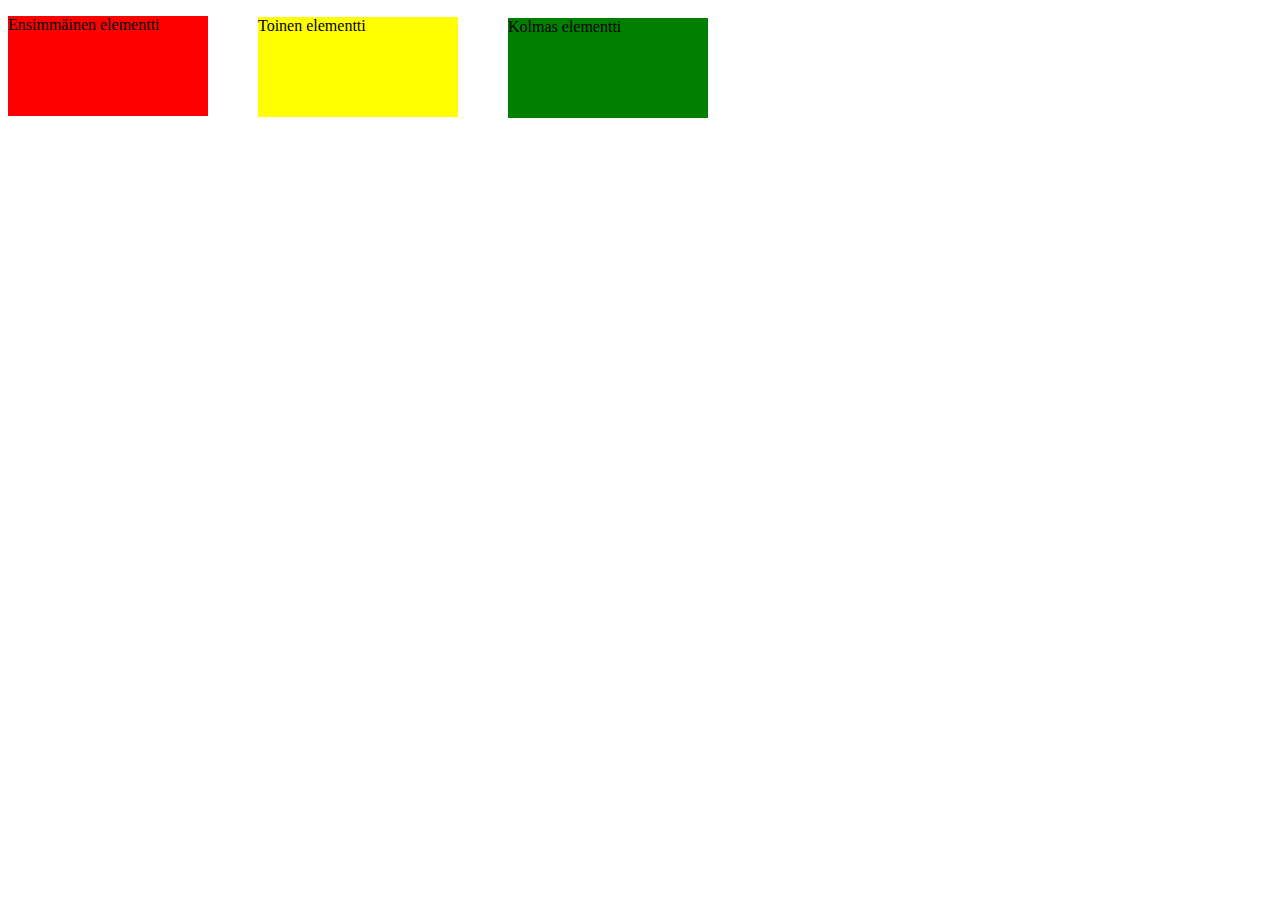
==== position.html @ ec0e6e78 "Osa 3. Yhdeksäs tehtävä" ====
<!DOCTYPE html>
<html>

<head>
    <meta charset="UTF-8" />
    <title>Elementit vierekkäin</title>
    <link rel="stylesheet" href="styles.css">
</head>

<body>
    <div class="container1">
        <p>Ensimmäinen elementti</p>
    </div>
    <div class="container2">
        <p>Toinen elementti</p>
    </div>
    <div class="container3">
        <p>Kolmas elementti</p>
    </div>
</body>

</html>
---- styles.css ----
.container1 {
    background-color:red;
    height:100px;
    width:200px;
}

.container2 {
    background-color:yellow;
    height:100px;
    width:200px;
    position: relative;
    left: 250px;
    top: -115px;
}

.container3 {
    background-color:green;
    height:100px;
    width:200px;
    position: relative;
    top: -230px;
    left: 500px;
}
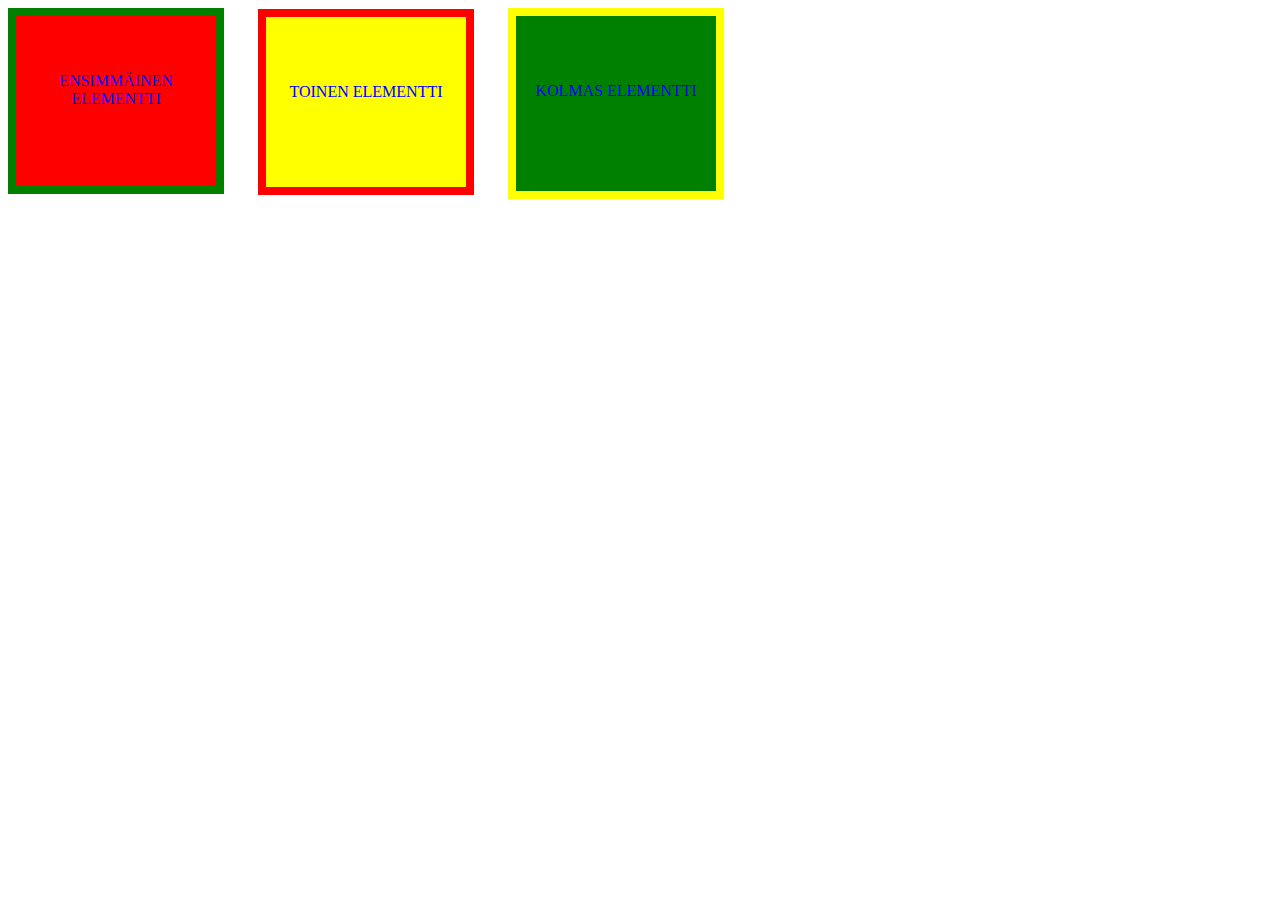
==== commit 3a2c19be: "Osa 3. Kymmenes tehtävä" ====
--- a/position.html
+++ b/position.html
@@ -9,13 +9,13 @@
 
 <body>
     <div class="container1">
-        <p>Ensimmäinen elementti</p>
+        <p class="tekstit">Ensimmäinen elementti</p>
     </div>
     <div class="container2">
-        <p>Toinen elementti</p>
+        <p class="tekstit">Toinen elementti</p>
     </div>
     <div class="container3">
-        <p>Kolmas elementti</p>
+        <p class="tekstit">Kolmas elementti</p>
     </div>
 </body>
 
--- a/styles.css
+++ b/styles.css
@@ -1,23 +1,41 @@
 .container1 {
     background-color:red;
-    height:100px;
+    height:130px;
     width:200px;
+    border-style: solid;
+    border-width: 8px;
+    border-color: green;
+    padding-top: 40px;
 }
 
 .container2 {
     background-color:yellow;
-    height:100px;
+    height:120px;
     width:200px;
     position: relative;
     left: 250px;
-    top: -115px;
+    top: -185px;
+    border-style: solid;
+    border-width: 8px;
+    border-color:red;
+    padding-top: 50px;
 }
 
 .container3 {
     background-color:green;
-    height:100px;
+    height:125px;
     width:200px;
     position: relative;
-    top: -230px;
+    top: -372px;
     left: 500px;
+    border-style: solid;
+    border-width: 8px;
+    border-color:yellow;
+    padding-top: 50px;
+}
+
+.tekstit {
+    text-transform: uppercase;
+    text-align: center;
+    color: blue;
 }